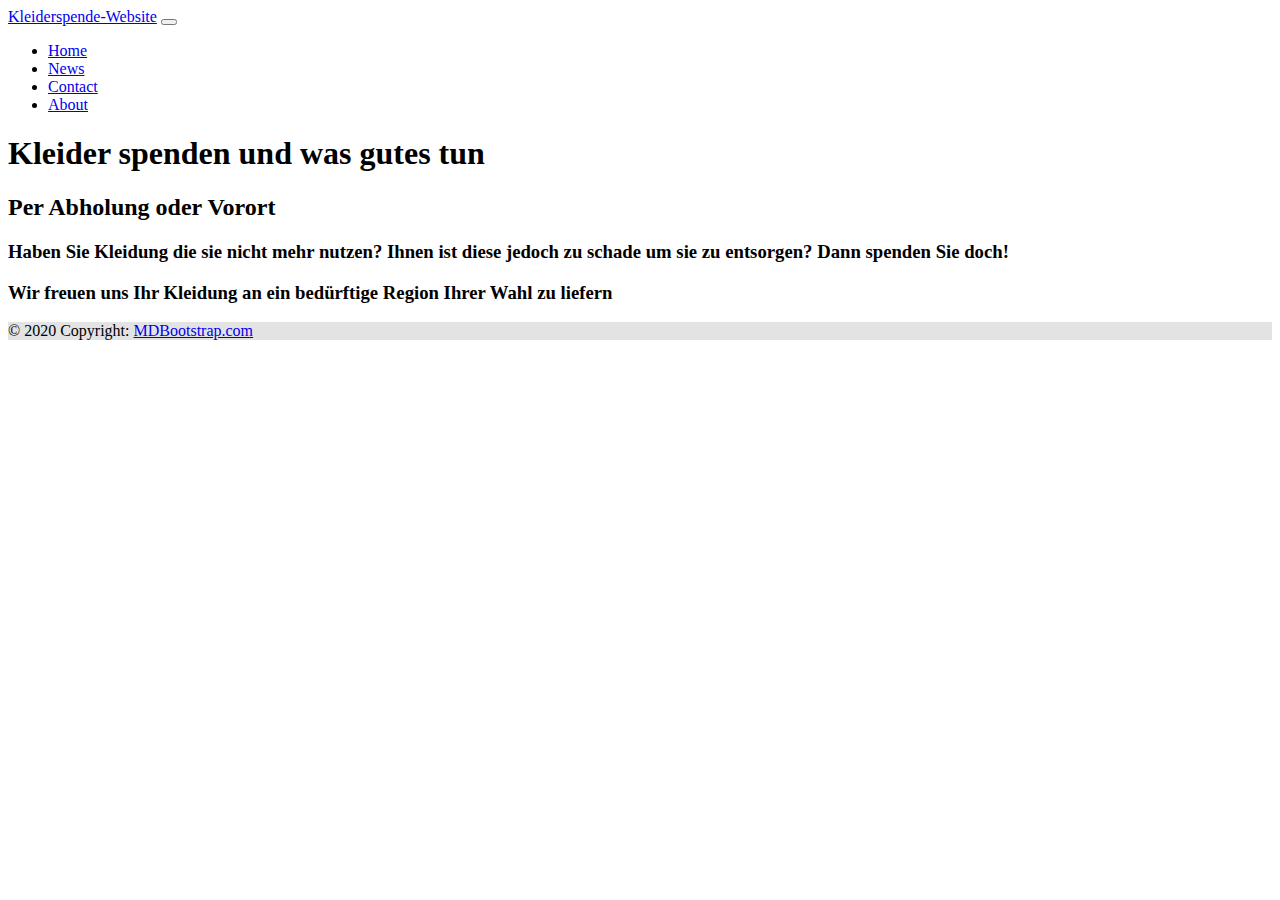
==== Index.html @ f9a04432 "Create Index.html" ====
<!doctype html>
<html lang="de">

<head>
  <title>Kleiderspende-Website</title>
  <!-- Required meta tags -->
  <meta charset="utf-8">
  <meta name="viewport" content="width=device-width, initial-scale=1, shrink-to-fit=no">
  <link rel="manifest" href="%PUBLIC_URL%/manifest.json" />
  <link rel="shortcut icon" href="%PUBLIC_URL%/favicon.ico" />
  <!-- Bootstrap CSS v5.2.1 -->
  <link href="https://cdn.jsdelivr.net/npm/bootstrap@5.2.1/dist/css/bootstrap.min.css" rel="stylesheet"
    integrity="sha384-iYQeCzEYFbKjA/T2uDLTpkwGzCiq6soy8tYaI1GyVh/UjpbCx/TYkiZhlZB6+fzT" crossorigin="anonymous">
  <link rel="stylesheet" href="main.css">
  </head>

<body>
  <header>
    <!-- place navbar here -->
    <header>
      <nav class="navbar navbar-expand-lg navbar-light bg-light">
        <div class="container">
          <a class="navbar-brand" href="#">Kleiderspende-Website</a>
          <button class="navbar-toggler" type="button" data-bs-toggle="collapse" data-bs-target="#navbarNav"
            aria-controls="navbarNav" aria-expanded="false" aria-label="Toggle navigation">
            <span class="navbar-toggler-icon"></span>
          </button>
          <div class="collapse navbar-collapse" id="navbarNav">
            <ul class="navbar-nav">
              <li class="nav-item">
                <a class="nav-link" aria-current="page" href="#">Home</a>
              </li>
              <li class="nav-item">
                <a class="nav-link" href="#">News</a>
              </li>
              <li class="nav-item">
                <a class="nav-link" href="#">Contact</a>
              </li>
              <li class="nav-item">
                <a class="nav-link" href="#">About</a>
              </li>
            </ul>
          </div>
        </div>
      </nav>
    </header>
    
    
    
  </header>
  
  <main>
    <h1>Kleider spenden und was gutes tun</h1>
    <h2>Per Abholung oder Vorort</h2>
    <h3>Haben Sie Kleidung die sie nicht mehr nutzen? Ihnen ist diese jedoch zu schade um sie zu entsorgen? Dann spenden Sie doch!</h3>
    <h3>Wir freuen uns Ihr Kleidung an ein bedürftige Region Ihrer Wahl zu liefern</h3>
  </main>
  <footer>
    <!-- place footer here -->

    <footer class="bg-light text-center text-lg-start">
      <!-- Copyright -->
      <div class="text-center p-3" style="background-color: rgba(221, 220, 220, 0.806);">
        © 2020 Copyright:
        <a class="text-dark" href="https://mdbootstrap.com/">MDBootstrap.com</a>
      </div>
      <!-- Copyright -->
    </footer>

  </footer>
  <!-- Bootstrap JavaScript Libraries -->
  <script src="https://cdn.jsdelivr.net/npm/@popperjs/core@2.11.6/dist/umd/popper.min.js"
    integrity="sha384-oBqDVmMz9ATKxIep9tiCxS/Z9fNfEXiDAYTujMAeBAsjFuCZSmKbSSUnQlmh/jp3" crossorigin="anonymous">
  </script>

  <script src="https://cdn.jsdelivr.net/npm/bootstrap@5.2.1/dist/js/bootstrap.min.js"
    integrity="sha384-7VPbUDkoPSGFnVtYi0QogXtr74QeVeeIs99Qfg5YCF+TidwNdjvaKZX19NZ/e6oz" crossorigin="anonymous">
  </script>
</body>

</html>
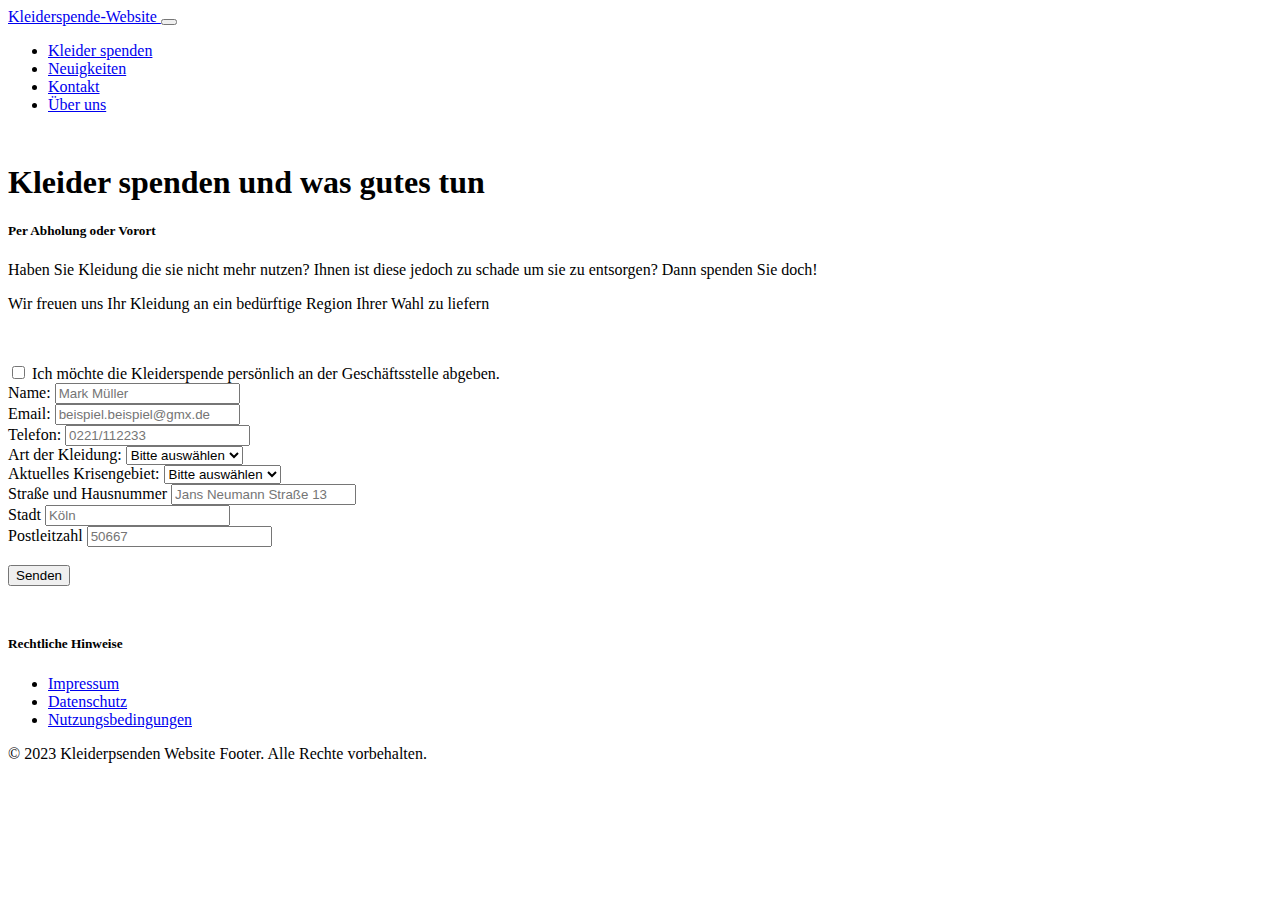
==== commit 7aa8dd6c: "Update Index.html" ====
--- a/Index.html
+++ b/Index.html
@@ -2,6 +2,7 @@
 <html lang="de">
 
 <head>
+  <!-- Seitentitel --> 
   <title>Kleiderspende-Website</title>
   <!-- Required meta tags -->
   <meta charset="utf-8">
@@ -11,16 +12,19 @@
   <!-- Bootstrap CSS v5.2.1 -->
   <link href="https://cdn.jsdelivr.net/npm/bootstrap@5.2.1/dist/css/bootstrap.min.css" rel="stylesheet"
     integrity="sha384-iYQeCzEYFbKjA/T2uDLTpkwGzCiq6soy8tYaI1GyVh/UjpbCx/TYkiZhlZB6+fzT" crossorigin="anonymous">
-  <link rel="stylesheet" href="main.css">
+  <!-- CSS Datei-->
+    <link rel="stylesheet" href="main.css">
   </head>
 
 <body>
   <header>
     <!-- place navbar here -->
+
     <header>
       <nav class="navbar navbar-expand-lg navbar-light bg-light">
         <div class="container">
-          <a class="navbar-brand" href="#">Kleiderspende-Website</a>
+          <a class="navbar-brand" href="#">Kleiderspende-Website
+          </a>
           <button class="navbar-toggler" type="button" data-bs-toggle="collapse" data-bs-target="#navbarNav"
             aria-controls="navbarNav" aria-expanded="false" aria-label="Toggle navigation">
             <span class="navbar-toggler-icon"></span>
@@ -28,16 +32,16 @@
           <div class="collapse navbar-collapse" id="navbarNav">
             <ul class="navbar-nav">
               <li class="nav-item">
-                <a class="nav-link" aria-current="page" href="#">Home</a>
+                <a class="nav-link" aria-current="page" href="#">Kleider spenden</a>
               </li>
               <li class="nav-item">
-                <a class="nav-link" href="#">News</a>
+                <a class="nav-link" href="#">Neuigkeiten</a>
               </li>
               <li class="nav-item">
-                <a class="nav-link" href="#">Contact</a>
+                <a class="nav-link" href="#">Kontakt</a>
               </li>
               <li class="nav-item">
-                <a class="nav-link" href="#">About</a>
+                <a class="nav-link" href="#">Über uns</a>
               </li>
             </ul>
           </div>
@@ -45,29 +49,114 @@
       </nav>
     </header>
     
-    
-    
   </header>
   
+  <!-- Überschrift main-->
   <main>
-    <h1>Kleider spenden und was gutes tun</h1>
-    <h2>Per Abholung oder Vorort</h2>
-    <h3>Haben Sie Kleidung die sie nicht mehr nutzen? Ihnen ist diese jedoch zu schade um sie zu entsorgen? Dann spenden Sie doch!</h3>
-    <h3>Wir freuen uns Ihr Kleidung an ein bedürftige Region Ihrer Wahl zu liefern</h3>
+    <p style="margin-top:50px"></p>
+    <div class="card text-black text-center">
+      <div class="card-header">
+        <h1>Kleider spenden und was gutes tun</h1>
+      </div>
+      <div class="card-body">
+        
+        <h5 class="card-title">Per Abholung oder Vorort</h5>
+        <p class="card-text">Haben Sie Kleidung die sie nicht mehr nutzen? Ihnen ist diese jedoch zu schade um sie zu entsorgen? Dann spenden Sie doch!</p>
+        <p class="card-text">Wir freuen uns Ihr Kleidung an ein bedürftige Region Ihrer Wahl zu liefern</p>
+       
+      </div>
+    </div>
+    <!--Placeholder-->
+    <p style="margin-top:50px"></p>
+
+  <!-- Formular -->
+    <div class="container">
+      <div class="card text-black">
+      <form>
+        <div class="form-group form-check">
+          <input type="checkbox" class="form-check-input" id="pickup" name="pickup">
+          <label class="form-check-label" for="pickup">Ich möchte die Kleiderspende persönlich an der Geschäftsstelle abgeben.</label>
+        </div>
+        <div class="form-group">
+          <label for="name">Name:</label>
+          <input type="text" class="form-control" id="name" name="name" placeholder="Mark Müller" required>
+        </div>
+        <div class="form-group">
+          <label for="email">Email:</label>
+          <input type="email" class="form-control" id="email" name="email" placeholder="beispiel.beispiel@gmx.de" required>
+        </div>
+        <div class="form-group">
+          <label for="phone">Telefon:</label>
+          <input type="tel" class="form-control" id="telefon" name="telefon" placeholder="0221/112233" required>
+        </div>
+        <div class="form-group">
+          <label for="type">Art der Kleidung:</label>
+          <select class="form-control" id="type" name="type" required>
+            <option value="">Bitte auswählen</option>
+            <option value="Oberteile">Oberteile</option>
+            <option value="Hosen">Hosen</option>
+            <option value="Schuhe">Schuhe</option>
+            <option value="Accessoires">Accessoires</option>
+          </select>
+        </div>
+        <div class="form-group">
+          <label for="area">Aktuelles Krisengebiet:</label>
+          <select class="form-control" id="area" name="area" required>
+            <option value="">Bitte auswählen</option>
+            <option value="Afghanistan">Afghanistan</option>
+            <option value="Syrien">Syrien</option>
+            <option value="Jemen">Jemen</option>
+            <option value="Sudan">Sudan</option>
+          </select>
+        </div>
+        <div class="form-group">
+          <label for="address">Straße und Hausnummer</label>
+          <input type="text" class="form-control" id="straseHausnummer" name="straseHausnummer" placeholder="Jans Neumann Straße 13" required>
+        </div>
+        <div class="form-group">
+          <label for="address">Stadt</label>
+          <input type="text" class="form-control" id="stadt" name="stadt" placeholder="Köln" required>
+        </div>
+        <div class="form-group">
+          <label for="address">Postleitzahl</label>
+          <input type="text" class="form-control" id="postleitzahl" name="postleitzahl" placeholder="50667" required>
+        </div>
+        <br>
+        <!--Center Button-->
+        <div class="col text-center">
+        <button type="submit" class="btn btn-secondary ">Senden</button>
+        </div>
+      </form>
+    </div>
+    </div>
+    <!--Placeholder-->
+    <p style="margin-top:50px"></p>
   </main>
+
   <footer>
     <!-- place footer here -->
 
     <footer class="bg-light text-center text-lg-start">
-      <!-- Copyright -->
-      <div class="text-center p-3" style="background-color: rgba(221, 220, 220, 0.806);">
-        © 2020 Copyright:
-        <a class="text-dark" href="https://mdbootstrap.com/">MDBootstrap.com</a>
+      <div class="container p-4">
+        <div class="row">
+          <div class="col-lg-6 col-md-12 mb-4 mb-md-0">
+            <h5 class="text-uppercase">Rechtliche Hinweise</h5>
+            <ul class="list-unstyled">
+              <li><a href="#">Impressum</a></li>
+              <li><a href="#">Datenschutz</a></li>
+              <li><a href="#">Nutzungsbedingungen</a></li>
+            </ul>
+          </div>
+          <div class="col-lg-6 col-md-12 mb-4 mb-md-0">
+            <p>&copy; 2023 Kleiderpsenden Website Footer. Alle Rechte vorbehalten.</p>
+          </div>
+        </div>
       </div>
-      <!-- Copyright -->
     </footer>
+    
 
   </footer>
+
   <!-- Bootstrap JavaScript Libraries -->
   <script src="https://cdn.jsdelivr.net/npm/@popperjs/core@2.11.6/dist/umd/popper.min.js"
     integrity="sha384-oBqDVmMz9ATKxIep9tiCxS/Z9fNfEXiDAYTujMAeBAsjFuCZSmKbSSUnQlmh/jp3" crossorigin="anonymous">
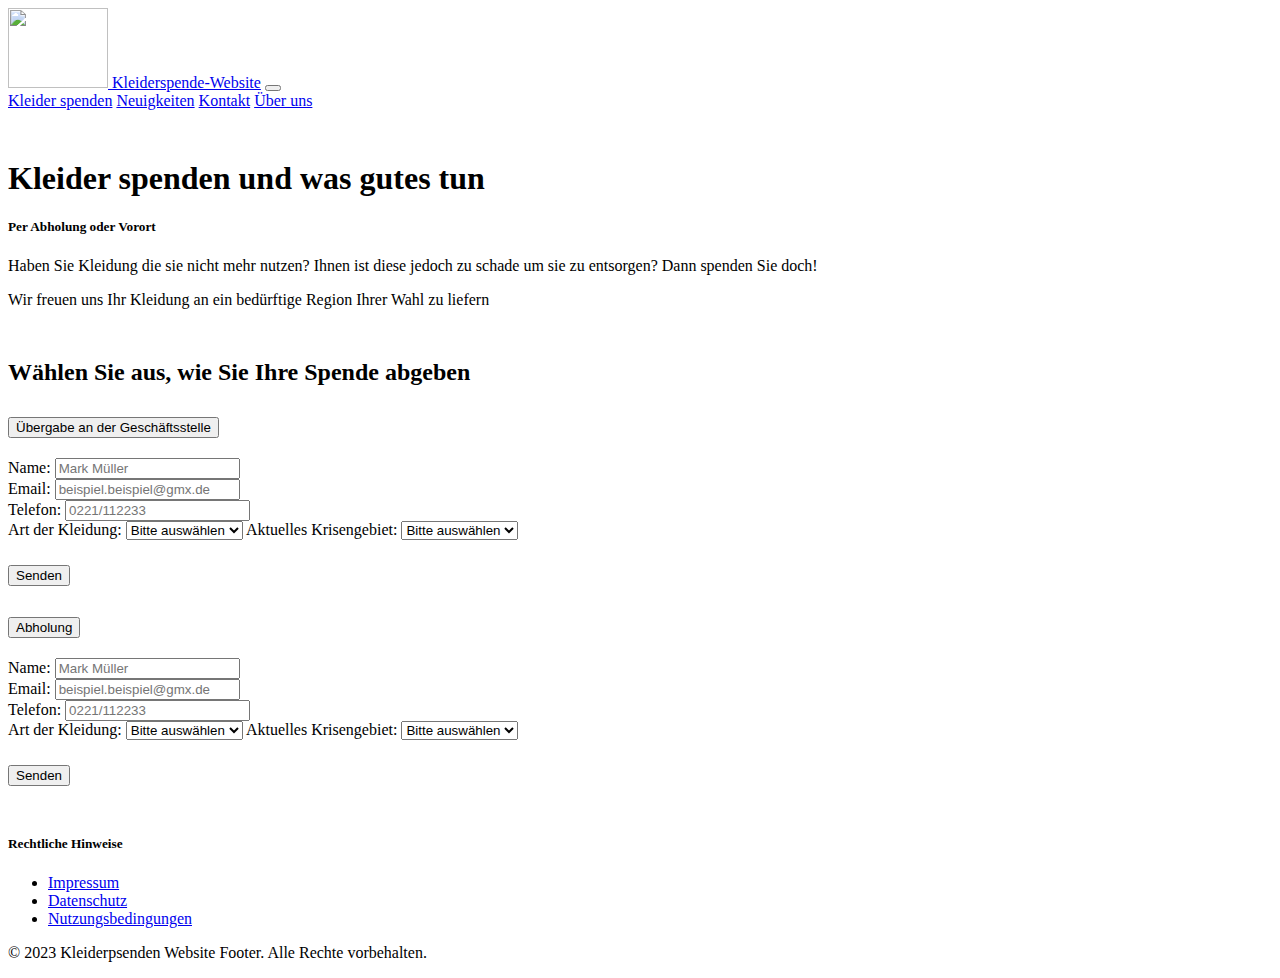
==== commit 2844dcd9: "Update Index.html" ====
--- a/Index.html
+++ b/Index.html
@@ -12,17 +12,44 @@
   <!-- Bootstrap CSS v5.2.1 -->
   <link href="https://cdn.jsdelivr.net/npm/bootstrap@5.2.1/dist/css/bootstrap.min.css" rel="stylesheet"
     integrity="sha384-iYQeCzEYFbKjA/T2uDLTpkwGzCiq6soy8tYaI1GyVh/UjpbCx/TYkiZhlZB6+fzT" crossorigin="anonymous">
-  <!-- CSS Datei-->
+  <!-- jQuery -->
+  <script src="https://code.jquery.com/jquery-3.6.0.min.js"></script>
+  <!-- Bootstrap JavaScript -->
+  <script src="https://cdnjs.cloudflare.com/ajax/libs/popper.js/2.9.3/umd/popper.min.js"></script>
+  <script src="https://cdnjs.cloudflare.com/ajax/libs/twitter-bootstrap/4.6.0/js/bootstrap.min.js"></script>
+    <!-- CSS Datei-->
     <link rel="stylesheet" href="main.css">
+   
   </head>
 
 <body>
   <header>
     <!-- place navbar here -->
-
+ 
     <header>
       <nav class="navbar navbar-expand-lg navbar-light bg-light">
+        <a class="navbar-brand" href="#">
+          <img classs="img-responsive" width="100px" height="80px" src="https://cdn-icons-png.flaticon.com/512/3047/3047749.png">
+        </a>
+        <a class="navbar-brand" href="#">Kleiderspende-Website</a>
+        <button class="navbar-toggler" type="button" data-toggle="collapse" data-target="#navbarNavAltMarkup" aria-controls="navbarNavAltMarkup" aria-expanded="false" aria-label="Toggle navigation">
+          <span class="navbar-toggler-icon"></span>
+        </button>
+        <div class="collapse navbar-collapse" id="navbarNavAltMarkup">
+          <div class="navbar-nav">
+            <a class="nav-item nav-link active" href="#">Kleider spenden</a>
+            <a class="nav-item nav-link" href="#">Neuigkeiten</a>
+            <a class="nav-item nav-link" href="#">Kontakt</a>
+            <a class="nav-item nav-link" href="#">Über uns</a>
+          </div>
+        </div>
+      </nav>
+
+     <!-- <nav class="navbar navbar-expand-lg navbar-light bg-light">
         <div class="container">
+          <a class="navbar-brand" href="#">
+            <img classs="img-responsive" width="100px" height="80px" src="https://cdn-icons-png.flaticon.com/512/3047/3047749.png">
+          </a>
           <a class="navbar-brand" href="#">Kleiderspende-Website
           </a>
           <button class="navbar-toggler" type="button" data-bs-toggle="collapse" data-bs-target="#navbarNav"
@@ -46,14 +73,14 @@
             </ul>
           </div>
         </div>
-      </nav>
-    </header>
+      </nav> -->
+    </header> 
     
   </header>
   
   <!-- Überschrift main-->
   <main>
-    <p style="margin-top:50px"></p>
+    <p style="margin-top:50px"></p> 
     <div class="card text-black text-center">
       <div class="card-header">
         <h1>Kleider spenden und was gutes tun</h1>
@@ -63,72 +90,139 @@
         <h5 class="card-title">Per Abholung oder Vorort</h5>
         <p class="card-text">Haben Sie Kleidung die sie nicht mehr nutzen? Ihnen ist diese jedoch zu schade um sie zu entsorgen? Dann spenden Sie doch!</p>
         <p class="card-text">Wir freuen uns Ihr Kleidung an ein bedürftige Region Ihrer Wahl zu liefern</p>
-       
+ 
       </div>
     </div>
     <!--Placeholder-->
     <p style="margin-top:50px"></p>
 
-  <!-- Formular -->
-    <div class="container">
-      <div class="card text-black">
-      <form>
-        <div class="form-group form-check">
-          <input type="checkbox" class="form-check-input" id="pickup" name="pickup">
-          <label class="form-check-label" for="pickup">Ich möchte die Kleiderspende persönlich an der Geschäftsstelle abgeben.</label>
-        </div>
-        <div class="form-group">
-          <label for="name">Name:</label>
-          <input type="text" class="form-control" id="name" name="name" placeholder="Mark Müller" required>
-        </div>
-        <div class="form-group">
-          <label for="email">Email:</label>
-          <input type="email" class="form-control" id="email" name="email" placeholder="beispiel.beispiel@gmx.de" required>
-        </div>
-        <div class="form-group">
-          <label for="phone">Telefon:</label>
-          <input type="tel" class="form-control" id="telefon" name="telefon" placeholder="0221/112233" required>
-        </div>
-        <div class="form-group">
-          <label for="type">Art der Kleidung:</label>
-          <select class="form-control" id="type" name="type" required>
-            <option value="">Bitte auswählen</option>
-            <option value="Oberteile">Oberteile</option>
-            <option value="Hosen">Hosen</option>
-            <option value="Schuhe">Schuhe</option>
-            <option value="Accessoires">Accessoires</option>
-          </select>
-        </div>
-        <div class="form-group">
-          <label for="area">Aktuelles Krisengebiet:</label>
-          <select class="form-control" id="area" name="area" required>
-            <option value="">Bitte auswählen</option>
-            <option value="Afghanistan">Afghanistan</option>
-            <option value="Syrien">Syrien</option>
-            <option value="Jemen">Jemen</option>
-            <option value="Sudan">Sudan</option>
-          </select>
-        </div>
-        <div class="form-group">
-          <label for="address">Straße und Hausnummer</label>
-          <input type="text" class="form-control" id="straseHausnummer" name="straseHausnummer" placeholder="Jans Neumann Straße 13" required>
-        </div>
-        <div class="form-group">
-          <label for="address">Stadt</label>
-          <input type="text" class="form-control" id="stadt" name="stadt" placeholder="Köln" required>
-        </div>
-        <div class="form-group">
-          <label for="address">Postleitzahl</label>
-          <input type="text" class="form-control" id="postleitzahl" name="postleitzahl" placeholder="50667" required>
-        </div>
-        <br>
-        <!--Center Button-->
-        <div class="col text-center">
-        <button type="submit" class="btn btn-secondary ">Senden</button>
-        </div>
-      </form>
-    </div>
-    </div>
+  <!--Placeholder-->
+  <p style="margin-top:25px"></p>
+  
+  <!-- HTML code for accordion title -->
+  <div class="card text-black text-center">
+    <div class="card-header" id="accordionheader">
+      <h2>Wählen Sie aus, wie Sie Ihre Spende abgeben</h2>
+    </div>
+  </div>
+
+   <!--Placeholder-->
+   <p style="margin-top:25px"></p>
+
+  <!--Accordion Collapse for the Form-->
+  <div class="accordion" id="accordionExample">
+
+    <div class="card text-center bg-dark">
+      <div class="card-header" id="headingOne">
+        <h2 class="mb-0">
+          <button class="btn btn-link" type="button" data-toggle="collapse" data-target="#collapseOne" aria-expanded="true" aria-controls="collapseOne">
+            Übergabe an der Geschäftsstelle
+          </button>
+        </h2>
+      </div>
+  
+      <div id="collapseOne" class="collapse" aria-labelledby="headingOne" data-parent="#accordionExample">
+        <div class="card-body bg-light">
+          <form>
+            <div class="form-group">
+              <label for="name">Name:</label>
+              <input type="text" class="form-control" id="name" name="name" placeholder="Mark Müller" required>
+            </div>
+            <div class="form-group">
+              <label for="email">Email:</label>
+              <input type="email" class="form-control" id="email" name="email" placeholder="beispiel.beispiel@gmx.de" required>    
+            </div>
+            <div class="form-group">
+              <label for="phone">Telefon:</label>
+              <input type="tel" class="form-control" id="telefon" name="telefon" placeholder="0221/112233" required>  
+            </div>
+            <div class="form-group">
+              <label for="type">Art der Kleidung:</label>
+              <select class="form-control" id="type" name="type" required>
+                <option value="">Bitte auswählen</option>
+                <option value="Oberteile">Oberteile</option>
+                <option value="Hosen">Hosen</option>
+                <option value="Schuhe">Schuhe</option>
+                <option value="Accessoires">Accessoires</option>
+              </select>
+              <label for="area">Aktuelles Krisengebiet:</label>
+              <select class="form-control" id="area" name="area" required>
+                <option value="">Bitte auswählen</option>
+                <option value="Afghanistan">Afghanistan</option>
+                <option value="Syrien">Syrien</option>
+                <option value="Jemen">Jemen</option>
+                <option value="Sudan">Sudan</option>
+                <option value="Ukraine">Ukraine</option>
+              </select>           
+            </div>
+          </form>
+           <!--Center Button-->
+           <p style="margin-top:25px"></p>
+           <div class="col text-center">
+           <button type="submit" class="btn btn-secondary ">Senden</button>
+           </div>
+           <p style="margin-top:25px"></p>
+        </div>
+      </div>
+    </div>
+    
+    <p style="margin-top:25px"></p>
+
+    <div class="card text-center bg-dark">
+      <div class="card-header" id="headingTwo">
+        <h2 class="mb-0">
+          <button class="btn btn-link collapsed" type="button" data-toggle="collapse" data-target="#collapseTwo" aria-expanded="false" aria-controls="collapseTwo">
+            Abholung
+          </button>
+        </h2>
+      </div>
+      <div id="collapseTwo" class="collapse" aria-labelledby="headingTwo" data-parent="#accordionExample">
+        <div class="card-body bg-light">
+          <form>
+            <div class="form-group">
+              <label for="name">Name:</label>
+              <input type="text" class="form-control" id="name" name="name" placeholder="Mark Müller" required>
+            </div>
+            <div class="form-group">
+              <label for="email">Email:</label>
+              <input type="email" class="form-control" id="email" name="email" placeholder="beispiel.beispiel@gmx.de" required>    
+            </div>
+            <div class="form-group">
+              <label for="phone">Telefon:</label>
+              <input type="tel" class="form-control" id="telefon" name="telefon" placeholder="0221/112233" required>  
+            </div>
+            <div class="form-group">
+              <label for="type">Art der Kleidung:</label>
+              <select class="form-control" id="type" name="type" required>
+                <option value="">Bitte auswählen</option>
+                <option value="Oberteile">Oberteile</option>
+                <option value="Hosen">Hosen</option>
+                <option value="Schuhe">Schuhe</option>
+                <option value="Accessoires">Accessoires</option>
+              </select>
+              <label for="area">Aktuelles Krisengebiet:</label>
+              <select class="form-control" id="area" name="area" required>
+                <option value="">Bitte auswählen</option>
+                <option value="Afghanistan">Afghanistan</option>
+                <option value="Syrien">Syrien</option>
+                <option value="Jemen">Jemen</option>
+                <option value="Sudan">Sudan</option>
+                <option value="Ukraine">Ukraine</option>
+              </select>
+            </div>           
+          </form>
+          
+           <!--Center Button-->
+           <p style="margin-top:25px"></p>
+           <div class="col text-center">
+           <button type="submit" class="btn btn-secondary ">Senden</button>
+           </div>
+           <p style="margin-top:25px"></p>
+        </div>
+      </div>
+    </div>
+  </div>
+ 
     <!--Placeholder-->
     <p style="margin-top:50px"></p>
   </main>
